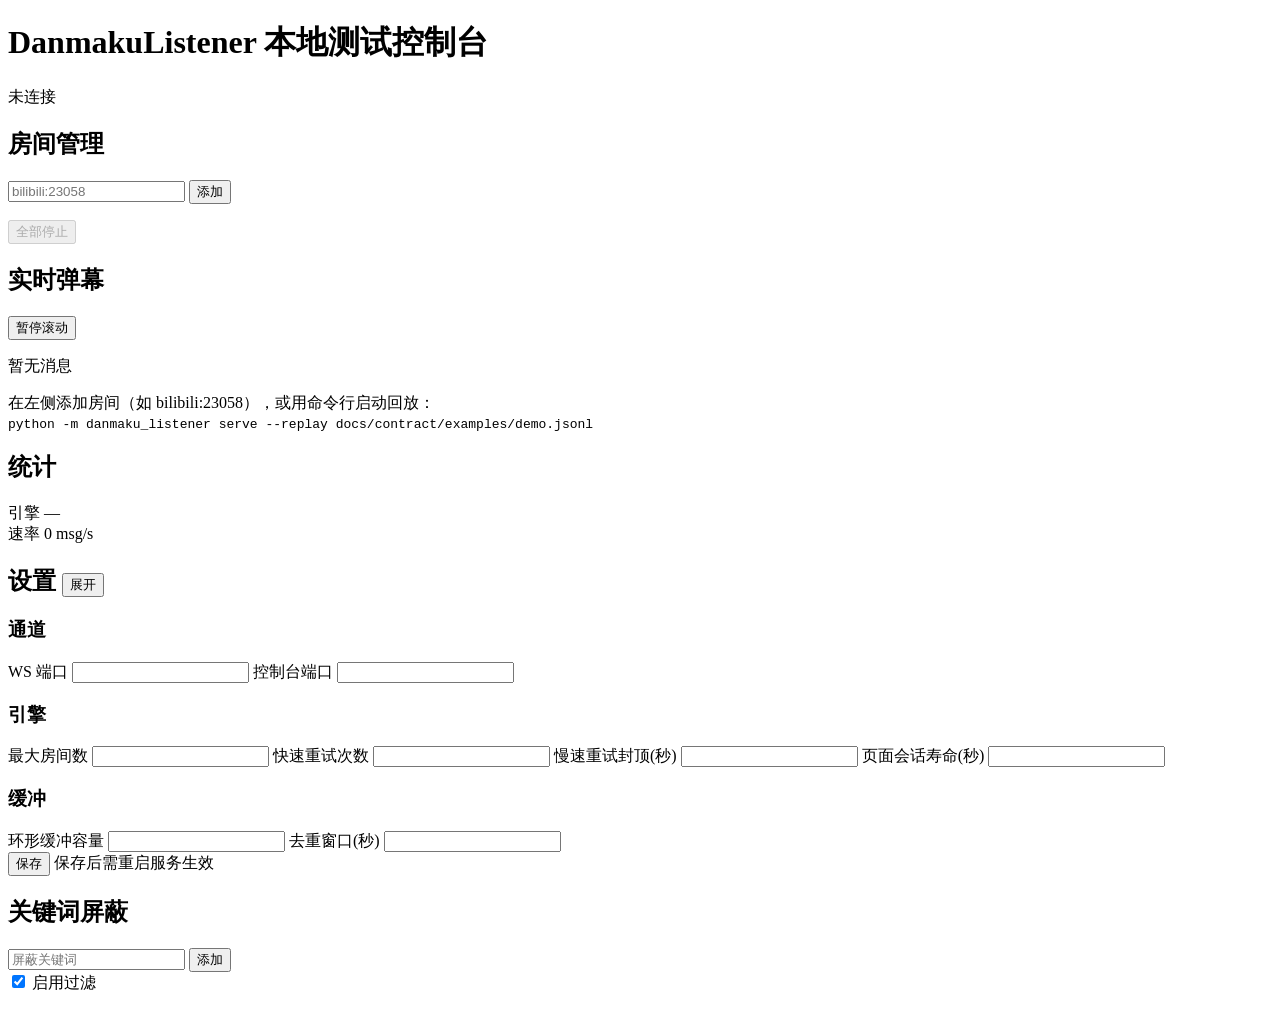
==== danmaku_listener/web/static/index.html @ 0b9a090e "feat: 抖音在线观众数据——RoomUserSeqMessage 映射(每2-6s推送,解码实证 total=当前在线/totalUser=累计UV),值去重带来源标记(seq 只在 emit 时" ====
<!DOCTYPE html>
<html lang="zh-CN">
<head>
    <meta charset="UTF-8">
    <meta name="viewport" content="width=device-width, initial-scale=1.0">
    <title>DanmakuListener 测试控制台</title>
    <link rel=",icon" href="data:,">
    <link rel="stylesheet" href="/static/style.css">
</head>
<body>
    <div class="app-container">
        <!-- 顶部标题栏 -->
        <header class="header">
            <h1>DanmakuListener <span class="console-tag">本地测试控制台</span></h1>
            <div class="connection-status">
                <span id="status-indicator" class="status-dot disconnected"></span>
                <span id="status-text">未连接</span>
                <span id="data-source" class="data-source hidden"></span>
            </div>
        </header>

        <!-- 系统告警条（SYSTEM_STATUS 可视化，最新在上，可关闭） -->
        <div id="alert-bar" class="alert-bar" role="alert" aria-live="assertive"></div>

        <!-- 主体内容 -->
        <div class="main-content">
            <!-- 左侧面板：房间管理 + 代理控制 -->
            <aside class="left-panel">
                <!-- 房间管理 -->
                <section class="room-section">
                    <h2>房间管理</h2>
                    <div class="room-add-form">
                        <input type="text" id="room-input" placeholder="bilibili:23058" aria-label="房间标识 平台:房间ID">
                        <button id="add-room-btn">添加</button>
                    </div>
                    <div id="room-error" class="error-msg hidden"></div>
                    <ul id="room-list" class="room-list"></ul>
                    <button id="stop-all-btn" class="btn-danger" disabled>全部停止</button>
                </section>

            </aside>

            <!-- 中间主区域：系统告警 + 弹幕显示 -->
            <main class="danmaku-section">
                <div class="danmaku-header">
                    <h2>实时弹幕</h2>
                    <div class="type-filter" id="type-filter" role="group" aria-label="消息类型过滤"></div>
                    <button id="scroll-toggle-btn">暂停滚动</button>
                </div>
                <div id="danmaku-container" class="danmaku-container" aria-live="polite" aria-label="实时弹幕流">
                    <div class="empty-state" id="empty-state">
                        <p>暂无消息</p>
                        <p class="empty-hint">在左侧添加房间（如 bilibili:23058），或用命令行启动回放：<br><code>python -m danmaku_listener serve --replay docs/contract/examples/demo.jsonl</code></p>
                    </div>
                </div>
            </main>

            <!-- 右侧面板：统计面板 + 关键词屏蔽 -->
            <aside class="right-panel">
                <!-- 统计面板 -->
                <section class="stats-section">
                    <h2>统计</h2>
                    <div class="stats-engine">
                        <span class="stats-label">引擎</span>
                        <span id="stats-engine" class="stats-value">—</span>
                    </div>
                    <div class="stats-rate">
                        <span class="stats-label">速率</span>
                        <span id="stats-rate" class="stats-value">0 msg/s</span>
                    </div>
                    <div id="stats-types" class="stats-types"></div>
                    <div id="stats-rooms" class="stats-rooms"></div>
                </section>

                <!-- 设置面板（S2） -->
                <section class="settings-section">
                    <h2>设置 <button id="settings-toggle-btn" class="settings-toggle" aria-expanded="false">展开</button></h2>
                    <div id="settings-body" class="settings-body hidden">
                        <div class="settings-group">
                            <h3>通道</h3>
                            <label class="setting-row">WS 端口 <input type="number" id="cfg-ws_port"></label>
                            <label class="setting-row">控制台端口 <input type="number" id="cfg-web_port"></label>
                        </div>
                        <div class="settings-group">
                            <h3>引擎</h3>
                            <label class="setting-row">最大房间数 <input type="number" id="cfg-max_rooms"></label>
                            <label class="setting-row">快速重试次数 <input type="number" id="cfg-fast_retry_max"></label>
                            <label class="setting-row">慢速重试封顶(秒) <input type="number" id="cfg-slow_retry_cap_seconds"></label>
                            <label class="setting-row">页面会话寿命(秒) <input type="number" id="cfg-session_lifetime_seconds"></label>
                        </div>
                        <div class="settings-group">
                            <h3>缓冲</h3>
                            <label class="setting-row">环形缓冲容量 <input type="number" id="cfg-bus_ring_capacity"></label>
                            <label class="setting-row">去重窗口(秒) <input type="number" id="cfg-bus_dedup_window_seconds"></label>
                        </div>
                        <div class="settings-actions">
                            <button id="save-config-btn">保存</button>
                            <span class="restart-note">保存后需重启服务生效</span>
                        </div>
                        <div id="settings-msg" class="settings-msg hidden"></div>
                    </div>
                </section>

                <!-- 关键词屏蔽 -->
                <section class="keyword-section">
                    <h2>关键词屏蔽</h2>
                    <div class="keyword-add-form">
                        <input type="text" id="keyword-input" placeholder="屏蔽关键词" aria-label="屏蔽关键词">
                        <button id="add-keyword-btn">添加</button>
                    </div>
                    <label class="kw-toggle">
                        <input type="checkbox" id="keyword-toggle" checked> 启用过滤
                    </label>
                    <ul id="keyword-list" class="keyword-list"></ul>
                </section>
            </aside>
        </div>
    </div>

    <script src="/static/app.js?v=5"></script>
</body>
</html>
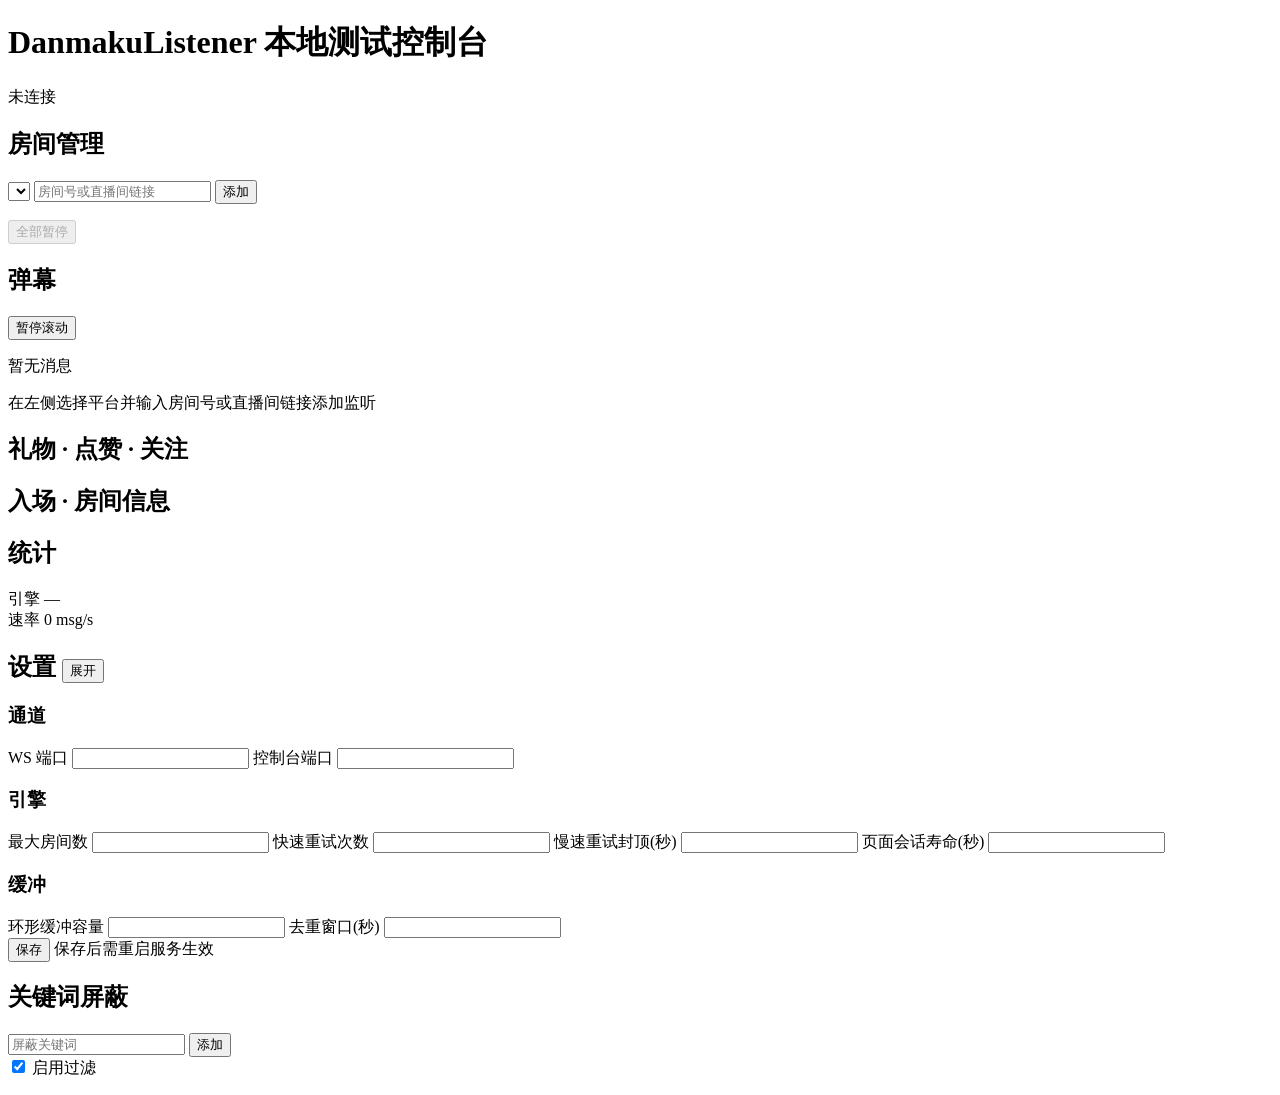
==== commit 99070f1e: "feat: 前端四项完善——多平台选项式添加+房间持久化按需启停+三区消息显示(2026-10-05 /autoplan) - R1 多平台同步监听: 实证后端已支持跨平台并发(探针 bilibili" ====
--- a/danmaku_listener/web/static/index.html
+++ b/danmaku_listener/web/static/index.html
@@ -30,28 +30,42 @@
                 <section class="room-section">
                     <h2>房间管理</h2>
                     <div class="room-add-form">
-                        <input type="text" id="room-input" placeholder="bilibili:23058" aria-label="房间标识 平台:房间ID">
+                        <select id="platform-select" aria-label="选择平台"></select>
+                        <input type="text" id="room-input" placeholder="房间号或直播间链接" aria-label="房间号或直播间链接">
                         <button id="add-room-btn">添加</button>
                     </div>
                     <div id="room-error" class="error-msg hidden"></div>
                     <ul id="room-list" class="room-list"></ul>
-                    <button id="stop-all-btn" class="btn-danger" disabled>全部停止</button>
+                    <button id="stop-all-btn" class="btn-danger" disabled>全部暂停</button>
                 </section>
 
             </aside>
 
-            <!-- 中间主区域：系统告警 + 弹幕显示 -->
-            <main class="danmaku-section">
-                <div class="danmaku-header">
-                    <h2>实时弹幕</h2>
-                    <div class="type-filter" id="type-filter" role="group" aria-label="消息类型过滤"></div>
-                    <button id="scroll-toggle-btn">暂停滚动</button>
-                </div>
-                <div id="danmaku-container" class="danmaku-container" aria-live="polite" aria-label="实时弹幕流">
-                    <div class="empty-state" id="empty-state">
-                        <p>暂无消息</p>
-                        <p class="empty-hint">在左侧添加房间（如 bilibili:23058），或用命令行启动回放：<br><code>python -m danmaku_listener serve --replay docs/contract/examples/demo.jsonl</code></p>
+            <!-- 中间主区域：弹幕（左大区）+ 互动/信息（右上下两区） -->
+            <main class="center-area">
+                <section class="danmaku-section">
+                    <div class="danmaku-header">
+                        <h2>弹幕</h2>
+                        <div class="type-filter" id="type-filter" role="group" aria-label="消息类型过滤"></div>
+                        <button id="scroll-toggle-btn">暂停滚动</button>
                     </div>
+                    <div id="danmaku-container" class="danmaku-container" aria-live="polite" aria-label="实时弹幕流">
+                        <div class="empty-state" id="empty-state">
+                            <p>暂无消息</p>
+                            <p class="empty-hint">在左侧选择平台并输入房间号或直播间链接添加监听</p>
+                        </div>
+                    </div>
+                </section>
+
+                <div class="side-streams">
+                    <section class="stream-section stream-interactive">
+                        <h2>礼物 · 点赞 · 关注</h2>
+                        <div id="interactive-container" class="stream-container" aria-label="互动消息流"></div>
+                    </section>
+                    <section class="stream-section stream-info">
+                        <h2>入场 · 房间信息</h2>
+                        <div id="info-container" class="stream-container" aria-label="房间信息流"></div>
+                    </section>
                 </div>
             </main>
 
@@ -117,6 +131,6 @@
         </div>
     </div>
 
-    <script src="/static/app.js?v=5"></script>
+    <script src="/static/app.js?v=6"></script>
 </body>
 </html>
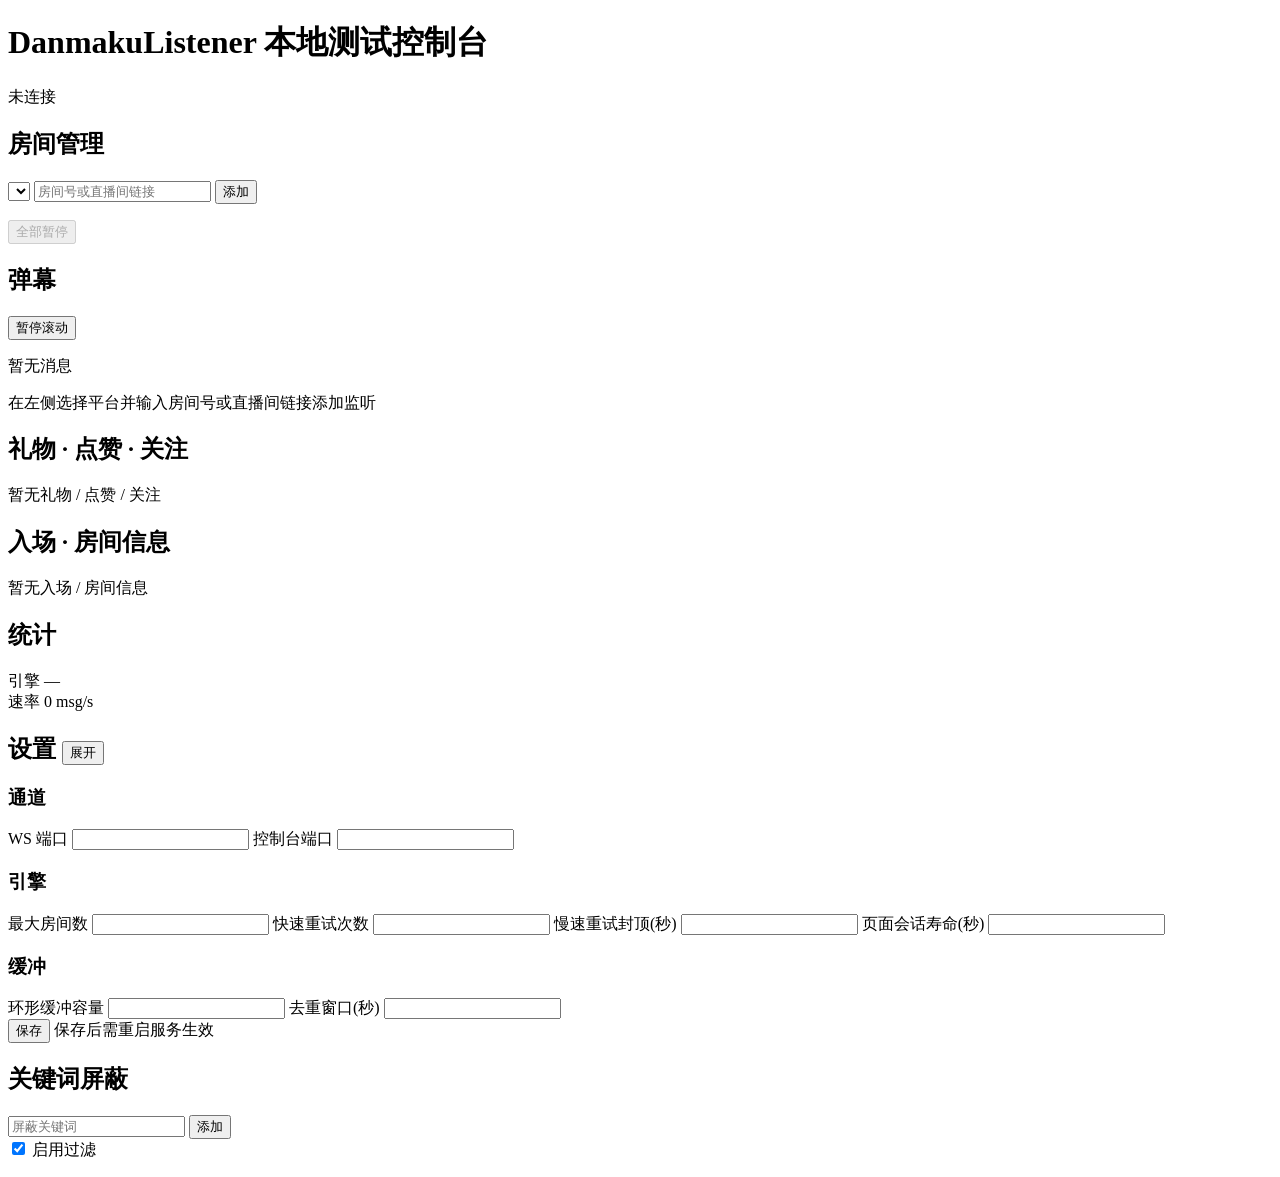
==== commit 86cb7ccf: "feat: 前端全新视觉 v7——Tailwind slate 暗色体系对齐 AUTOlive design_tokens(2026-10-05 /autoplan 用户裁定重设计) - 新色板: s" ====
--- a/danmaku_listener/web/static/index.html
+++ b/danmaku_listener/web/static/index.html
@@ -45,9 +45,11 @@
             <main class="center-area">
                 <section class="danmaku-section">
                     <div class="danmaku-header">
-                        <h2>弹幕</h2>
+                        <div class="danmaku-title-row">
+                            <h2>弹幕</h2>
+                            <button id="scroll-toggle-btn">暂停滚动</button>
+                        </div>
                         <div class="type-filter" id="type-filter" role="group" aria-label="消息类型过滤"></div>
-                        <button id="scroll-toggle-btn">暂停滚动</button>
                     </div>
                     <div id="danmaku-container" class="danmaku-container" aria-live="polite" aria-label="实时弹幕流">
                         <div class="empty-state" id="empty-state">
@@ -60,11 +62,15 @@
                 <div class="side-streams">
                     <section class="stream-section stream-interactive">
                         <h2>礼物 · 点赞 · 关注</h2>
-                        <div id="interactive-container" class="stream-container" aria-label="互动消息流"></div>
+                        <div id="interactive-container" class="stream-container" aria-label="互动消息流">
+                            <div class="stream-empty" id="empty-interactive">暂无礼物 / 点赞 / 关注</div>
+                        </div>
                     </section>
                     <section class="stream-section stream-info">
                         <h2>入场 · 房间信息</h2>
-                        <div id="info-container" class="stream-container" aria-label="房间信息流"></div>
+                        <div id="info-container" class="stream-container" aria-label="房间信息流">
+                            <div class="stream-empty" id="empty-info">暂无入场 / 房间信息</div>
+                        </div>
                     </section>
                 </div>
             </main>
@@ -131,6 +137,6 @@
         </div>
     </div>
 
-    <script src="/static/app.js?v=6"></script>
+    <script src="/static/app.js?v=7"></script>
 </body>
 </html>
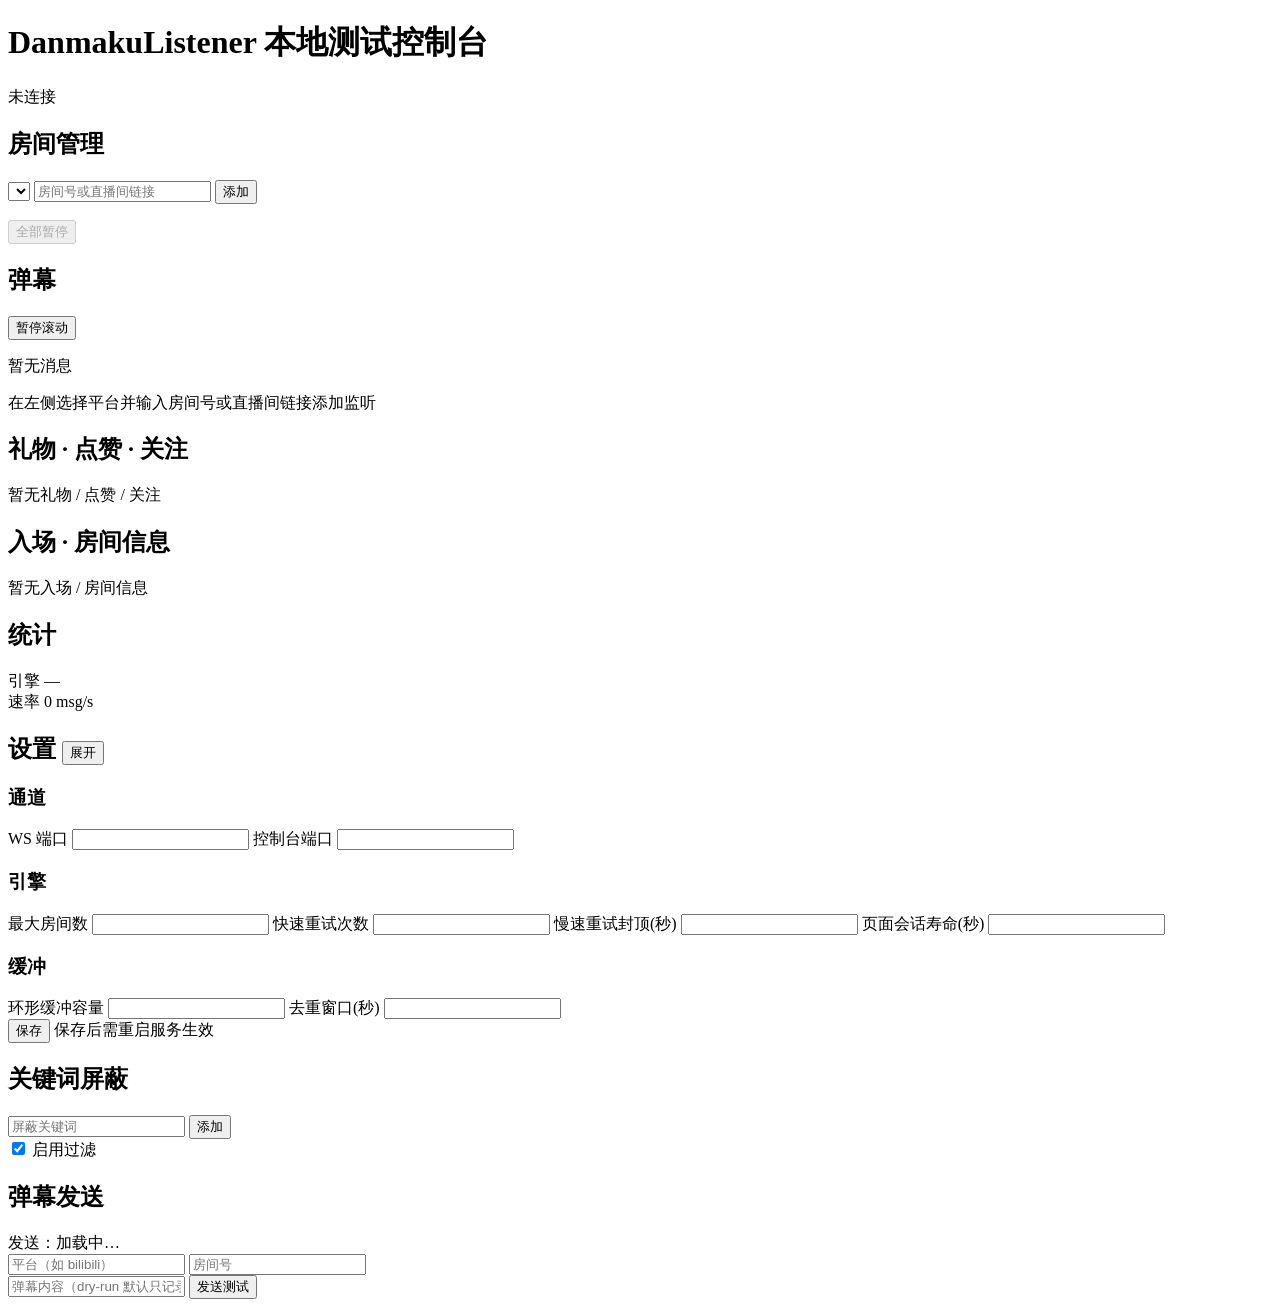
==== commit 91d45c56: "feat: 弹幕发送功能开发全量落地（AutoDanmu——ADR-002 约束修订+/autoplan 批准计划 T1-T12 实施） - ADR-002: 约束修订（允许弹幕发送，礼物仍禁）+连坐" ====
--- a/danmaku_listener/web/static/index.html
+++ b/danmaku_listener/web/static/index.html
@@ -133,10 +133,25 @@
                     </label>
                     <ul id="keyword-list" class="keyword-list"></ul>
                 </section>
+
+                <!-- AutoDanmu 发送（T7：day-1 状态行+测试入口——魔法时刻载体 DX 0D） -->
+                <section class="keyword-section send-section">
+                    <h2>弹幕发送</h2>
+                    <div id="send-status-line" class="send-status-line">发送：加载中…</div>
+                    <div class="keyword-add-form">
+                        <input type="text" id="send-platform-input" placeholder="平台（如 bilibili）" aria-label="发送平台">
+                        <input type="text" id="send-room-input" placeholder="房间号" aria-label="发送房间号">
+                    </div>
+                    <div class="keyword-add-form">
+                        <input type="text" id="send-content-input" placeholder="弹幕内容（dry-run 默认只记录）" aria-label="发送内容">
+                        <button id="send-test-btn">发送测试</button>
+                    </div>
+                    <div id="send-result-line" class="send-status-line"></div>
+                </section>
             </aside>
         </div>
     </div>
 
-    <script src="/static/app.js?v=7"></script>
+    <script src="/static/app.js?v=10"></script>
 </body>
 </html>
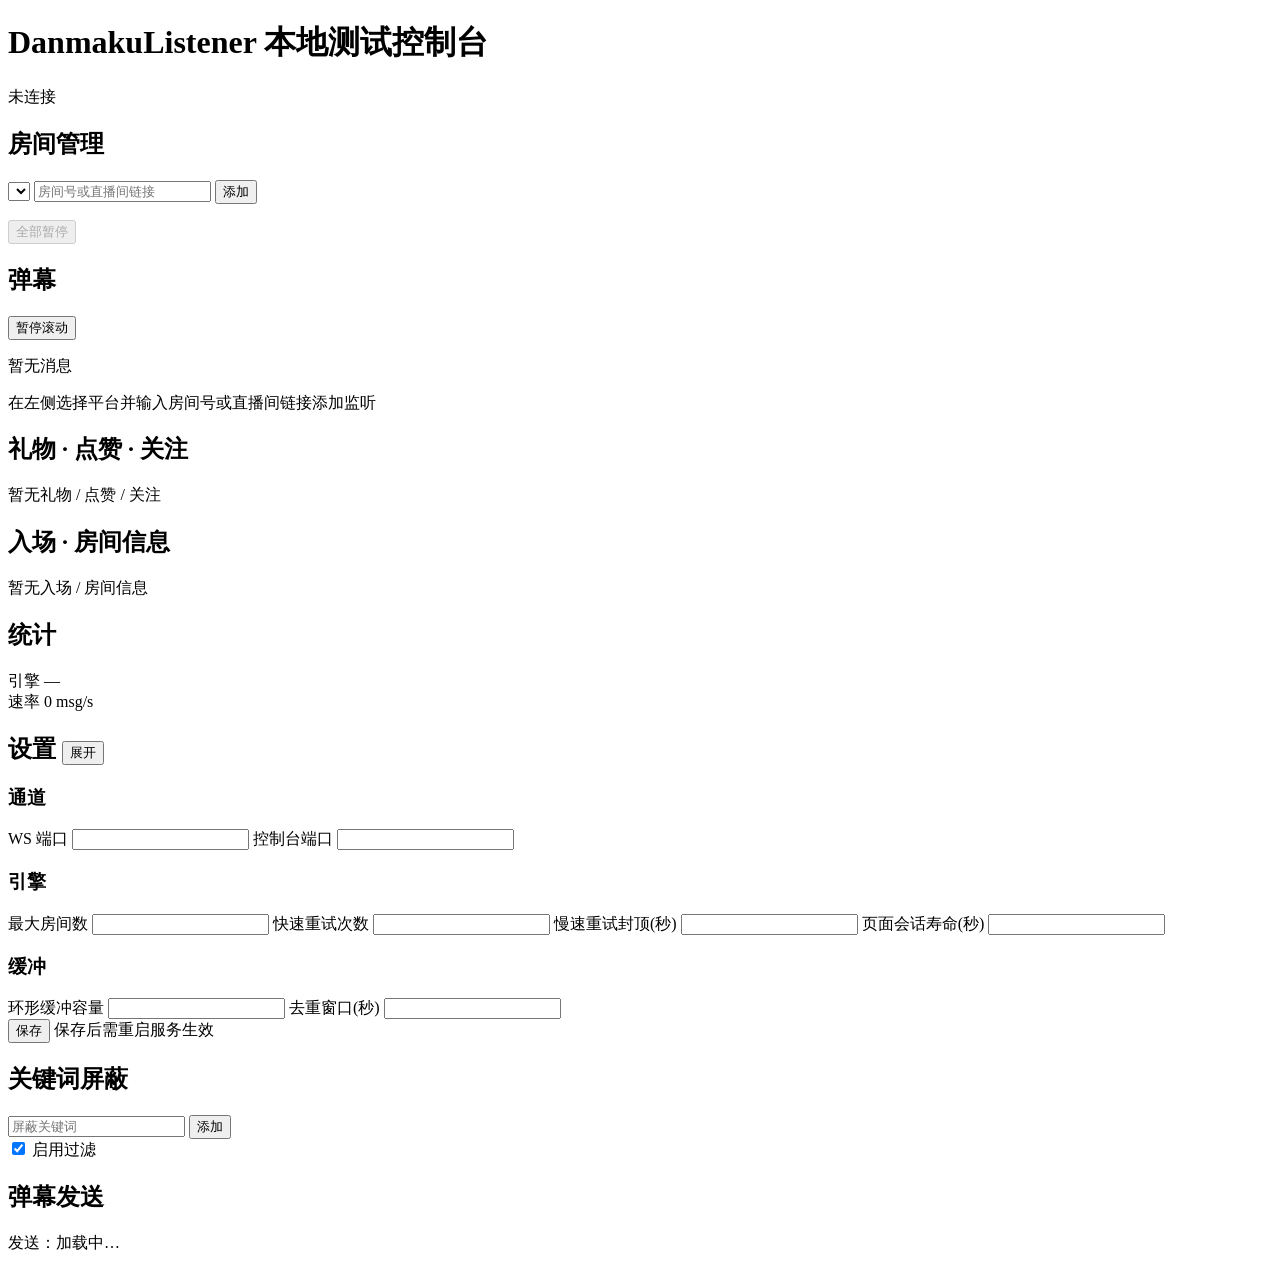
==== commit 622907cd: "feat: webui 房间行内弹幕发送（两行布局+全分支反馈+P0 语法修复） - 修复 app.js:480 多余 }); 语法错误（91d45c5 引入，main 前端整体失效） - loadR" ====
--- a/danmaku_listener/web/static/index.html
+++ b/danmaku_listener/web/static/index.html
@@ -134,24 +134,15 @@
                     <ul id="keyword-list" class="keyword-list"></ul>
                 </section>
 
-                <!-- AutoDanmu 发送（T7：day-1 状态行+测试入口——魔法时刻载体 DX 0D） -->
+                <!-- AutoDanmu 发送（T7 状态行保留；测试表单已由房间行内发送取代——D-H 裁定） -->
                 <section class="keyword-section send-section">
                     <h2>弹幕发送</h2>
                     <div id="send-status-line" class="send-status-line">发送：加载中…</div>
-                    <div class="keyword-add-form">
-                        <input type="text" id="send-platform-input" placeholder="平台（如 bilibili）" aria-label="发送平台">
-                        <input type="text" id="send-room-input" placeholder="房间号" aria-label="发送房间号">
-                    </div>
-                    <div class="keyword-add-form">
-                        <input type="text" id="send-content-input" placeholder="弹幕内容（dry-run 默认只记录）" aria-label="发送内容">
-                        <button id="send-test-btn">发送测试</button>
-                    </div>
-                    <div id="send-result-line" class="send-status-line"></div>
                 </section>
             </aside>
         </div>
     </div>
 
-    <script src="/static/app.js?v=10"></script>
+    <script src="/static/app.js?v=11"></script>
 </body>
 </html>
